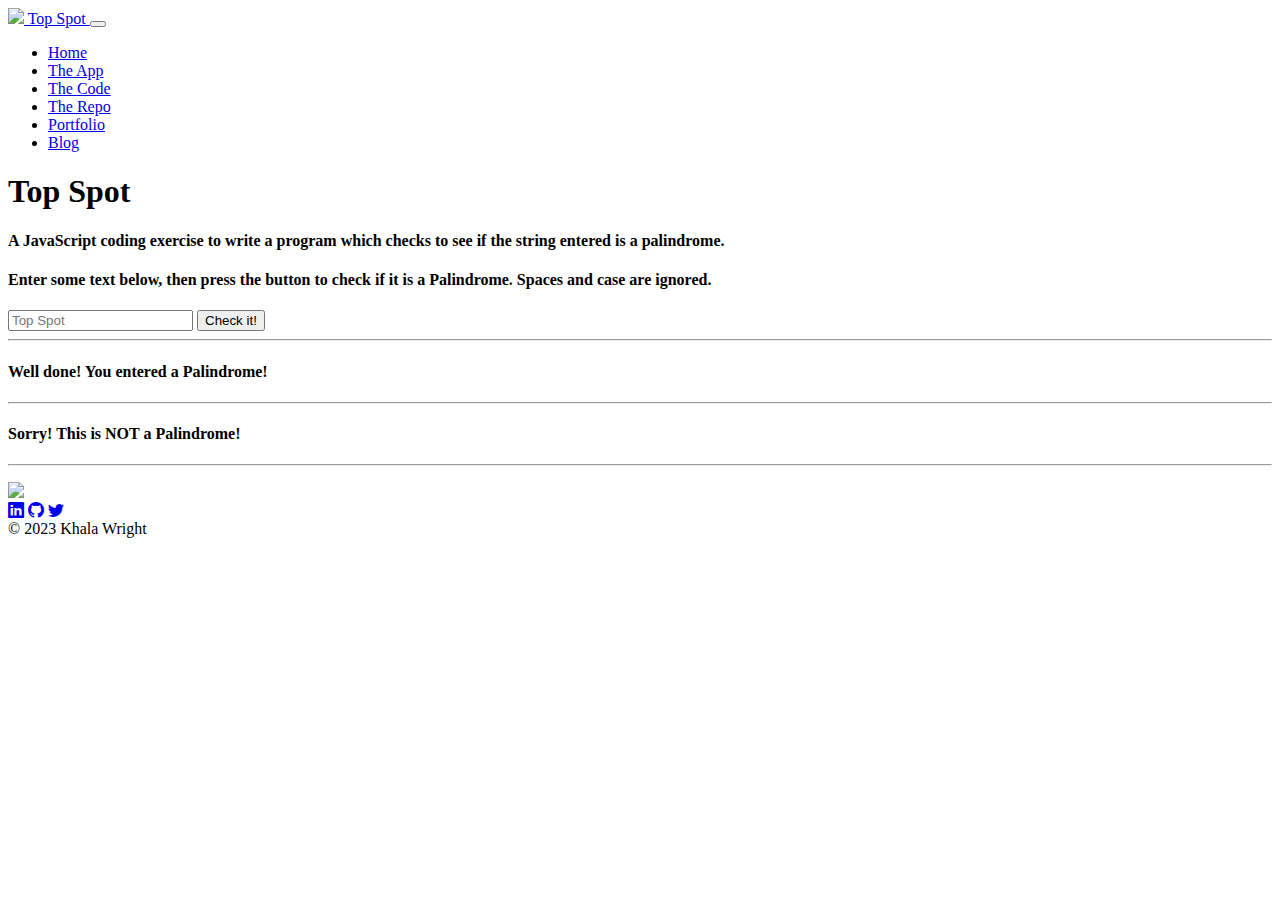
==== app.html @ d142a1b7 "updated logo name" ====
<!DOCTYPE html>
<html lang="en">
  <head>
    <meta charset="UTF-8" />
    <meta http-equiv="X-UA-Compatible" content="IE=edge" />
    <meta
      name="viewport"
      content="width=device-width, initial-scale=1.0, shrink-to-fit=no"
    />
    <title>Top Spot: A Coding Challenge by Khala Wright</title>

    <!-- Bootstrap CSS - stylesheets always go in head tag-->
    <link
      href="https://cdn.jsdelivr.net/npm/bootstrap@5.3.0-alpha2/dist/css/bootstrap.min.css"
      rel="stylesheet"
      integrity="sha384-aFq/bzH65dt+w6FI2ooMVUpc+21e0SRygnTpmBvdBgSdnuTN7QbdgL+OapgHtvPp"
      crossorigin="anonymous"
    />

    <!-- GOOGLE FONTS -->
    <link rel="preconnect" href="https://fonts.googleapis.com" />
    <link rel="preconnect" href="https://fonts.gstatic.com" crossorigin />
    <link
      href="https://fonts.googleapis.com/css2?family=Allan:wght@400;700&family=Bebas+Neue&family=Fira+Sans:ital,wght@0,100;0,200;0,300;0,400;0,500;0,600;0,700;0,800;0,900;1,100;1,200;1,300;1,400;1,500;1,600;1,700;1,800;1,900&family=Roboto:ital,wght@0,100;0,300;0,400;0,500;0,700;0,900;1,100;1,300;1,400;1,500;1,700;1,900&display=swap"
      rel="stylesheet"
    />

    <!-- DEVICON -->
    <link
      rel="stylesheet"
      href="https://cdn.jsdelivr.net/gh/devicons/devicon@v2.15.1/devicon.min.css"
    />

    <!-- BOOTSTRAP icons -->
    <link
      rel="stylesheet"
      href="https://cdn.jsdelivr.net/npm/bootstrap-icons@1.10.4/font/bootstrap-icons.css"
    />

    <!-- Custom CSS -->
    <link rel="stylesheet" href="/css/site.css" />
  </head>

  <body>
    <header>
      <nav class="navbar navbar-expand-lg navbar-dark" id="mainNav">
        <div class="container">
          <a class="navbar-brand" href="/index.html">
            <img src="/img/kw-mark.png" height="30" />
            Top Spot
          </a>
          <button
            class="navbar-toggler"
            type="button"
            data-bs-toggle="collapse"
            data-bs-target="#navbarSupportedContent"
            aria-controls="navbarSupportedContent"
            aria-expanded="false"
            aria-label="Toggle navigation"
          >
            <span class="navbar-toggler-icon"></span>
          </button>
          <div class="collapse navbar-collapse" id="navbarSupportedContent">
            <ul class="navbar-nav ms-auto mb-2 mb-lg-0">
              <li class="nav-item">
                <a class="nav-link" href="/index.html">Home</a>
              </li>
              <li class="nav-item">
                <a class="nav-link active" aria-current="page" href="/app.html"
                  >The App</a
                >
              </li>
              <li class="nav-item">
                <a class="nav-link" href="/code.html">The Code</a>
              </li>
              <li class="nav-item">
                <a
                  class="nav-link"
                  href="https://github.com/khalathecoder"
                  target="_blank"
                  >The Repo</a
                >
              </li>
              <li class="nav-item">
                <a
                  class="nav-link"
                  href="https://khalawright-portfolio.netlify.app"
                  target="_blank"
                  >Portfolio</a
                >
              </li>
              <li class="nav-item">
                <a class="nav-link" href="#">Blog</a>
                <!--!!!!!!!!!! To do, change link!!!!!!!! -->
              </li>
            </ul>
          </div>
        </div>
      </nav>
    </header>

    <main class="container mt-3">
      <div class="row row-cols-1 row-cols-md-2 gy-3">
        <div class="col">
          <h1 class="display-5 border-bottom border-2 mb-3">Top Spot</h1>
          <h4 class="lead">
            A JavaScript coding exercise to write a program which checks to see if the string entered is a palindrome.
          </h4>
        </div>
        <div class="col pt-5">
          <h4 class="lead my-1">
            Enter some text below, then press the button to check if it is a
            Palindrome. Spaces and case are ignored.
          </h4>
          <input
            class="form-control my-2"
            type="text"
            required
            placeholder="Top Spot"
            id="message"
          />
          <button class="btn btn-dark my-1 w-100" id="btnSubmit">
            Check it!
          </button>
          <hr />
          <div class="alert alert-success mt-5 d-none" id="alert" role="alert">
            <h4 class="alert-heading">Well done! You entered a Palindrome!</h4>
            <hr />
            <p class="mb-0" id="msg"></p>
          </div>
          <div
            class="alert alert-danger mt-5 d-none"
            id="alerttwo"
            role="alert"
          >
            <h4 class="alert-heading">Sorry! This is NOT a Palindrome!</h4>
            <hr />
            <p class="mb-0" id="msg2"></p>
          </div>
        </div>
      </div>
    </main>

    <footer class="py-3">
      <div class="container">
        <div
          class="row row-cols-1 row-cols-md-3 align-items-center text-center"
        >
          <div class="col">
            <img src="/img/kw-white-initials.png" height="50" />
          </div>
          <div class="col text-light text-md-end">
            <a href="https://linkedin.com" class="text-light" target="blank"
              ><i class="socialicons bi bi-linkedin p-2"></i
            ></a>
            <a href="https://github.com" class="text-light" target="blank"
              ><i class="socialicons bi bi-github p-2"></i
            ></a>
            <a href="https://twitter.com" class="text-light" target="blank"
              ><i class="socialicons bi bi-twitter p-2"></i
            ></a>
          </div>
          <div class="col text-light order-md-first text-md-start">
            &copy; 2023 Khala Wright
          </div>
        </div>
      </div>
    </footer>

    <!-- Bootstrap JS -->
    <script
      src="https://cdn.jsdelivr.net/npm/bootstrap@5.3.0-alpha2/dist/js/bootstrap.bundle.min.js"
      integrity="sha384-qKXV1j0HvMUeCBQ+QVp7JcfGl760yU08IQ+GpUo5hlbpg51QRiuqHAJz8+BrxE/N"
      crossorigin="anonymous"
    ></script>

    <!-- Sweet Alerts -->
    <script src="//cdn.jsdelivr.net/npm/sweetalert2@10"></script>

    <!-- APP JS -->
    <script src="/js/site.js"></script>
    <script>
      document.getElementById("btnSubmit").addEventListener("click", getValues);
    </script>
  </body>
</html>
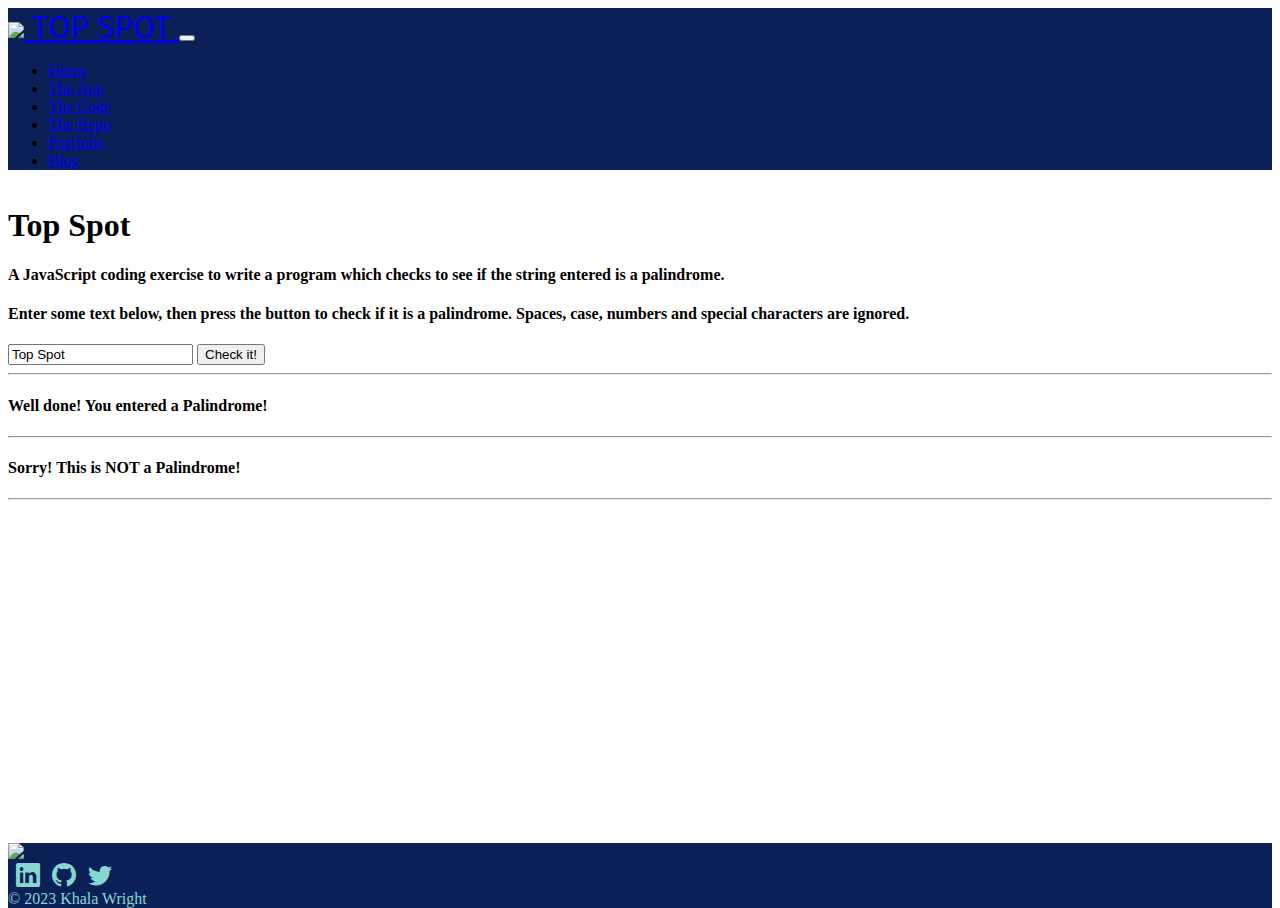
==== commit a9358d6a: "updated code explanation" ====
--- a/app.html
+++ b/app.html
@@ -110,7 +110,7 @@
         <div class="col pt-5">
           <h4 class="lead my-1">
             Enter some text below, then press the button to check if it is a
-            Palindrome. Spaces and case are ignored.
+            palindrome. Spaces, case, numbers and special characters are ignored.
           </h4>
           <input
             class="form-control my-2"
@@ -118,6 +118,7 @@
             required
             placeholder="Top Spot"
             id="message"
+            value="Top Spot"
           />
           <button class="btn btn-dark my-1 w-100" id="btnSubmit">
             Check it!
--- a/css/site.css
+++ b/css/site.css
@@ -0,0 +1,103 @@
+:root {
+    /* fonts */
+    --kw-title-font: "Bebas Neue", sans-serif;
+    --kw-subtitle-font: "Fira Sans", sans-serif;
+    --kw-heading-font: "Bebas Neue", sans-serif;
+    --kw-body-font: "Roboto", sans-serif;
+  
+    /* colors */
+    --kw-primary-color: #0b2057;
+    --kw-secondary-color: #FAC539;
+    --kw-highlight-color: #2DE2FA;
+    --kw-dark-color: #212121;
+    --kw-light-color: #87d6d0;
+    --kw-background-color: rgba(250, 250, 250, 0.8);
+    /* 4th value of rgba is the opacity from 0-1 (complete transparent to complete opaque (1) */
+  
+    /* nav Bar colors */
+    --kw-nav-bg-color: var(--kw-dark-color);
+    --kw-nav-toggler-color: var(--kw-highlight-color);
+    --kw-nav-toggler-glow: rgba(250, 225, 120, 0.55);
+  
+    /* form colors */
+    --kw-formfocus-border-color: var(--kw-secondary-color);
+    --kw-formfocus-shadow: var(--kw-primary-color);
+    --kw-form-background-color: var(--kw-background-color);
+  
+    /* text styles */
+    --kw-title-color: var(--kw-dark-color);
+    --kw-font-size: 1.2rem;
+    --kw-font-weight: 400;
+    --kw-line-height: 1.5rem;
+  }
+  
+
+  /* START STICKY FOOTER */
+  html,
+  body {
+      height: 100%;
+      /* height is height of browser screen */
+  }
+  
+  body{
+      display: flex;  
+      /* Bootstrap class = d-flex */
+      flex-direction:column; 
+      /* Bootstrap class = flex-column */
+  }
+  
+  main{
+      flex-grow: 1;
+  }
+  
+  footer {
+      /* this will make footer tag at bottom of page no matter what */
+      flex-shrink: 0;
+  }
+  /* END STICKY FOOTER */
+
+  #mainNav {
+    background: var(--kw-primary-color);
+  }
+
+  .navbar-brand {
+    font-size: 2em;
+    font-family: "Fira Sans", sans-serif;
+    text-transform: uppercase;
+  }
+
+  footer {
+        background: var(--kw-primary-color);
+        color: var(--kw-light-color);
+  }
+
+  footer .bi {
+    color: var(--kw-light-color);
+    font-size: 1.5rem;
+    padding-left: .5rem;
+    transition: color .25s ease;
+  }
+
+  footer .bi:hover {
+    color: var(--kw-highlight-color);
+    font-size: 1.8rem;
+  }
+
+  .checklist {
+    list-style-type: none;
+  }
+
+  .checklist>li i {
+    color: var(--kw-highlight-color);
+    padding-right: .5rem;
+  }
+
+  .devIcons {
+    font-size: 4rem;
+    padding-left: .5rem;
+  }
+
+  .appLogo {
+    max-width: 400px;
+    border-radius: 30px;
+  }